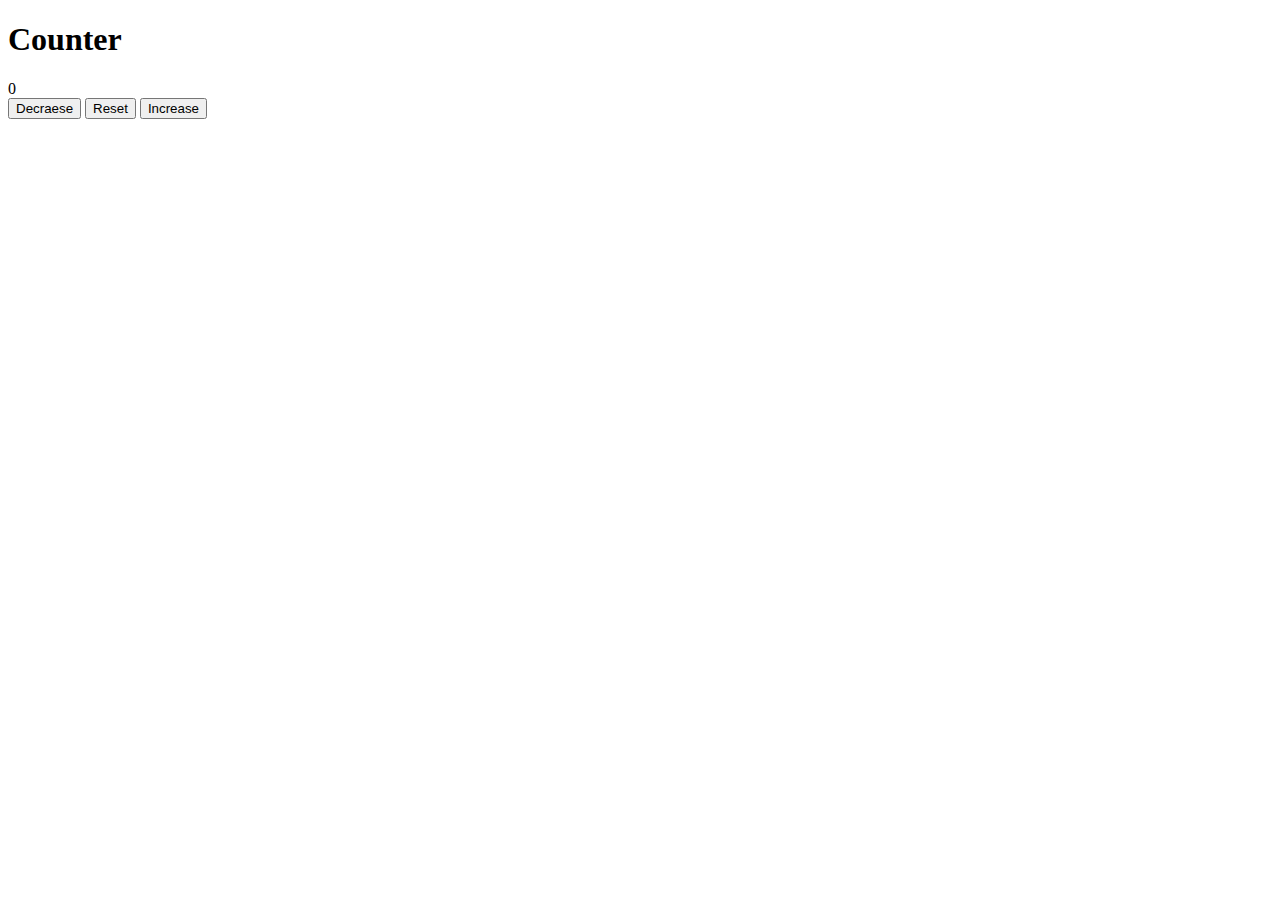
==== Projects/counter/index.html @ 1f412d27 "Create index.html" ====
<!DOCTYPE html>
<html lang="en">
<head>
    <meta charset="UTF-8">
    <meta name="viewport" content="width=device-width, initial-scale=1.0">
    <title>Document</title>
    <link rel="stylesheet" href="style.css">
</head>
<body>
    <div class="container">
        <h1>Counter</h1>
        <span id="value">0</span>
        <div class="button-container">
            <button class="btn decrease">Decraese</button>
            <button class="btn reset">Reset</button>
            <button class="btn increase">Increase</button>
        </div>
    </div>
    <script src="app.js"></script>
</body>
</html>
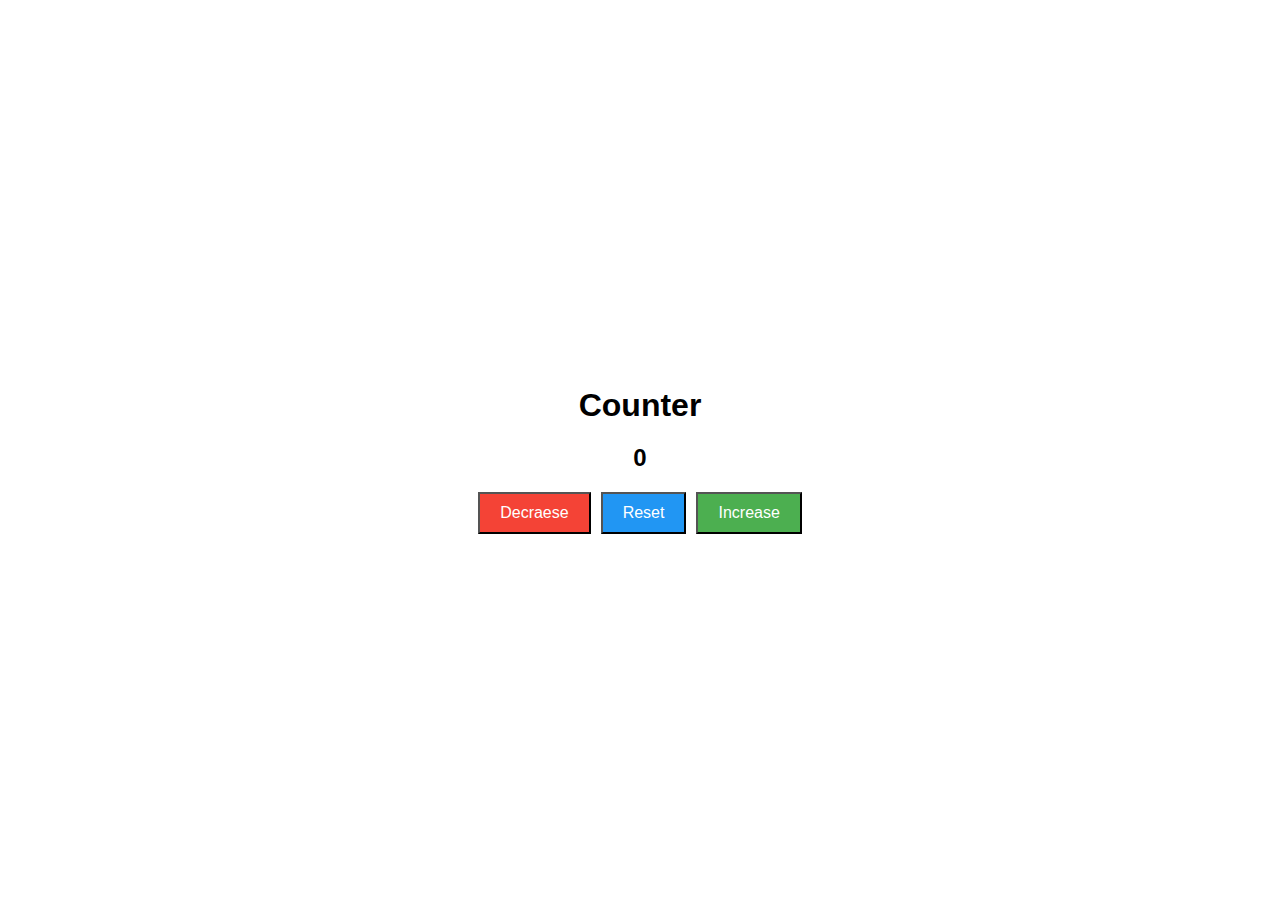
==== commit 8efb2573: "Update index.html" ====
--- a/Projects/counter/index.html
+++ b/Projects/counter/index.html
@@ -19,3 +19,4 @@
     <script src="app.js"></script>
 </body>
 </html>
+<!--hello  -->
--- a/Projects/counter/style.css
+++ b/Projects/counter/style.css
@@ -0,0 +1,50 @@
+body {
+    font-family: Arial, sans-serif;
+    margin: 0;
+    padding: 0;
+    display: flex;
+    align-items: center;
+    justify-content: center;
+    height: 100vh;
+}
+
+.container {
+    text-align: center;
+}
+
+h1 {
+    margin-bottom: 20px;
+}
+
+#value {
+    font-size: 24px;
+    font-weight: bold;
+    margin-bottom: 20px;
+    display: inline-block;
+}
+
+.button-container {
+    display: flex;
+    gap: 10px;
+}
+
+.btn {
+    padding: 10px 20px;
+    font-size: 16px;
+    cursor: pointer;
+}
+
+.decrease {
+    background-color: #f44336;
+    color: white;
+}
+
+.reset {
+    background-color: #2196F3;
+    color: white;
+}
+
+.increase {
+    background-color: #4CAF50;
+    color: white;
+}
